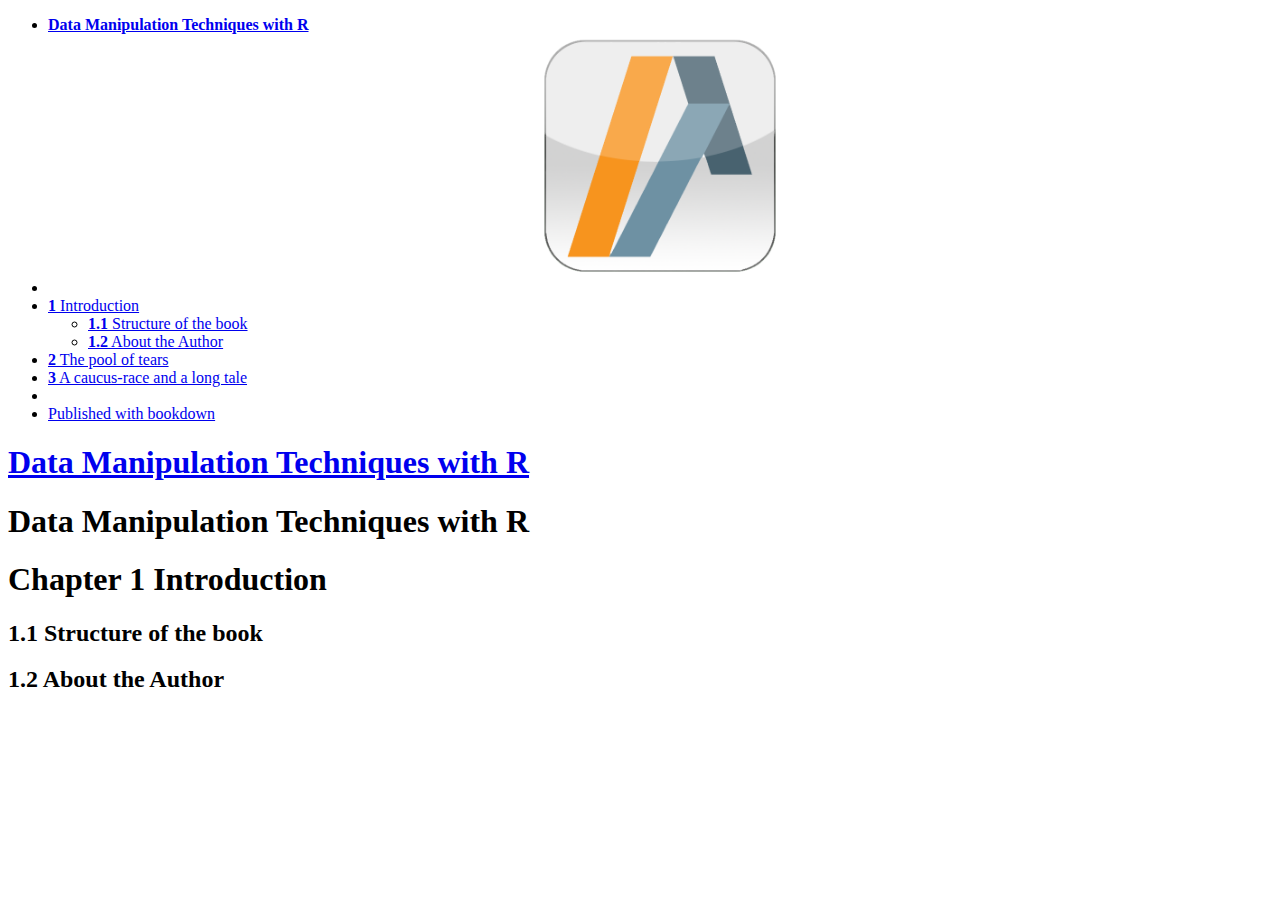
==== docs/index.html @ 96373bbd "Adding header with image" ====
<!DOCTYPE html>
<html lang="" xml:lang="">
<head>

  <meta charset="utf-8" />
  <meta http-equiv="X-UA-Compatible" content="IE=edge" />
  <title>Data Manipulation Techniques with R</title>
  <meta name="description" content="Data Manipulation Techniques with R" />
  <meta name="generator" content="bookdown 0.21 and GitBook 2.6.7" />

  <meta property="og:title" content="Data Manipulation Techniques with R" />
  <meta property="og:type" content="book" />
  
  
  
  

  <meta name="twitter:card" content="summary" />
  <meta name="twitter:title" content="Data Manipulation Techniques with R" />
  
  
  




  <meta name="viewport" content="width=device-width, initial-scale=1" />
  <meta name="apple-mobile-web-app-capable" content="yes" />
  <meta name="apple-mobile-web-app-status-bar-style" content="black" />
  
  

<link rel="next" href="the-pool-of-tears.html"/>
<script src="libs/header-attrs-2.7/header-attrs.js"></script>
<script src="libs/jquery-2.2.3/jquery.min.js"></script>
<link href="libs/gitbook-2.6.7/css/style.css" rel="stylesheet" />
<link href="libs/gitbook-2.6.7/css/plugin-table.css" rel="stylesheet" />
<link href="libs/gitbook-2.6.7/css/plugin-bookdown.css" rel="stylesheet" />
<link href="libs/gitbook-2.6.7/css/plugin-highlight.css" rel="stylesheet" />
<link href="libs/gitbook-2.6.7/css/plugin-search.css" rel="stylesheet" />
<link href="libs/gitbook-2.6.7/css/plugin-fontsettings.css" rel="stylesheet" />
<link href="libs/gitbook-2.6.7/css/plugin-clipboard.css" rel="stylesheet" />












<link rel="stylesheet" href="style.css" type="text/css" />
</head>

<body>



  <div class="book without-animation with-summary font-size-2 font-family-1" data-basepath=".">

    <div class="book-summary">
      <nav role="navigation">

<ul class="summary">
<li><a style="font-weight:bold" href="https://andreavillanes.github.io/R_Data_Manipulation_Techniques/">Data Manipulation Techniques with R</a>
<img src="./img/iaaicon.png" alt="IAA"  class="center"</li>

<li class="divider"></li>
<li class="chapter" data-level="1" data-path="index.html"><a href="index.html"><i class="fa fa-check"></i><b>1</b> Introduction</a>
<ul>
<li class="chapter" data-level="1.1" data-path="index.html"><a href="index.html#structure-of-the-book"><i class="fa fa-check"></i><b>1.1</b> Structure of the book</a></li>
<li class="chapter" data-level="1.2" data-path="index.html"><a href="index.html#about-the-author"><i class="fa fa-check"></i><b>1.2</b> About the Author</a></li>
</ul></li>
<li class="chapter" data-level="2" data-path="the-pool-of-tears.html"><a href="the-pool-of-tears.html"><i class="fa fa-check"></i><b>2</b> The pool of tears</a></li>
<li class="chapter" data-level="3" data-path="a-caucus-race-and-a-long-tale.html"><a href="a-caucus-race-and-a-long-tale.html"><i class="fa fa-check"></i><b>3</b> A caucus-race and a long tale</a></li>
<li class="divider"></li>
<li><a href="https://github.com/rstudio/bookdown" target="blank">Published with bookdown</a></li>
</ul>

      </nav>
    </div>

    <div class="book-body">
      <div class="body-inner">
        <div class="book-header" role="navigation">
          <h1>
            <i class="fa fa-circle-o-notch fa-spin"></i><a href="./">Data Manipulation Techniques with R</a>
          </h1>
        </div>

        <div class="page-wrapper" tabindex="-1" role="main">
          <div class="page-inner">

            <section class="normal" id="section-">
<div id="header">
<h1 class="title">Data Manipulation Techniques with R</h1>
</div>
<div id="introduction" class="section level1" number="1">
<h1><span class="header-section-number">Chapter 1</span> Introduction</h1>
<div id="structure-of-the-book" class="section level2" number="1.1">
<h2><span class="header-section-number">1.1</span> Structure of the book</h2>
</div>
<div id="about-the-author" class="section level2" number="1.2">
<h2><span class="header-section-number">1.2</span> About the Author</h2>

</div>
</div>
            </section>

          </div>
        </div>
      </div>

<a href="the-pool-of-tears.html" class="navigation navigation-next navigation-unique" aria-label="Next page"><i class="fa fa-angle-right"></i></a>
    </div>
  </div>
<script src="libs/gitbook-2.6.7/js/app.min.js"></script>
<script src="libs/gitbook-2.6.7/js/lunr.js"></script>
<script src="libs/gitbook-2.6.7/js/clipboard.min.js"></script>
<script src="libs/gitbook-2.6.7/js/plugin-search.js"></script>
<script src="libs/gitbook-2.6.7/js/plugin-sharing.js"></script>
<script src="libs/gitbook-2.6.7/js/plugin-fontsettings.js"></script>
<script src="libs/gitbook-2.6.7/js/plugin-bookdown.js"></script>
<script src="libs/gitbook-2.6.7/js/jquery.highlight.js"></script>
<script src="libs/gitbook-2.6.7/js/plugin-clipboard.js"></script>
<script>
gitbook.require(["gitbook"], function(gitbook) {
gitbook.start({
"sharing": {
"github": false,
"facebook": true,
"twitter": true,
"linkedin": false,
"weibo": false,
"instapaper": false,
"vk": false,
"all": ["facebook", "twitter", "linkedin", "weibo", "instapaper"]
},
"fontsettings": {
"theme": "white",
"family": "sans",
"size": 2
},
"edit": {
"link": "https://github.com/andreavillanes/R_Data_Manipulation_Techniques/edit/master/index.Rmd",
"text": "Edit"
},
"history": {
"link": null,
"text": null
},
"view": {
"link": "https://github.com/andreavillanes/R_Data_Manipulation_Techniques/blob/master/index.Rmd",
"text": null
},
"download": null,
"toc": {
"collapse": "subsection"
}
});
});
</script>

</body>

</html>
---- docs/style.css ----
p.caption {
  color: #777;
  margin-top: 10px;
}
p code {
  white-space: inherit;
}
pre {
  word-break: normal;
  word-wrap: normal;
}
pre code {
  white-space: inherit;
}
.center {
  display: block;
  margin-left: auto;
  margin-right: auto;
  width: 20%;
}
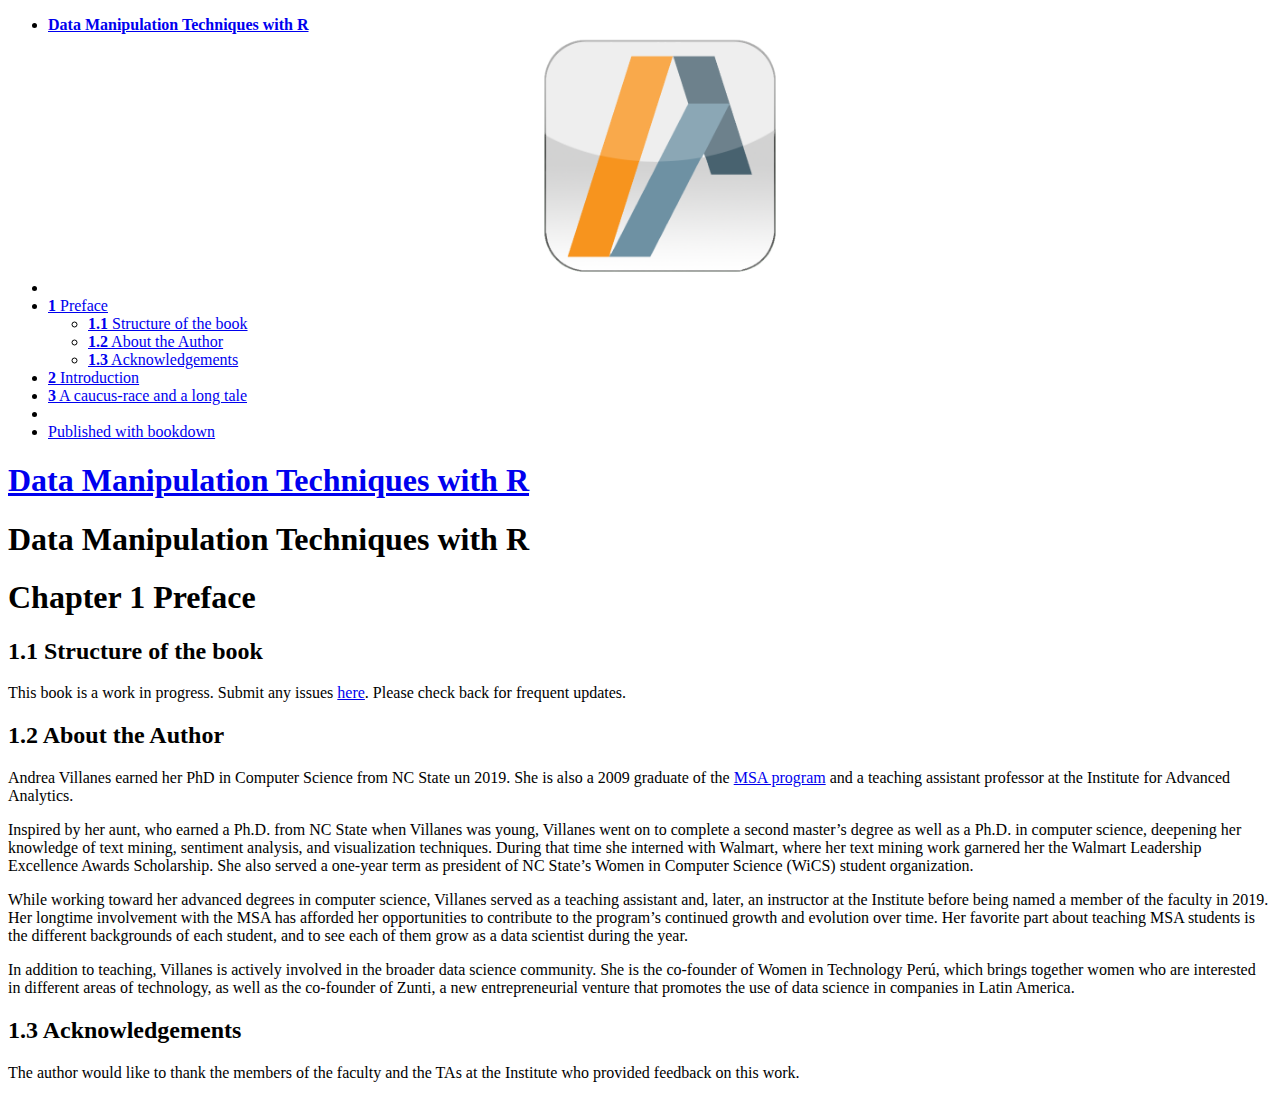
==== commit f9d0de93: "Adding to Preface" ====
--- a/docs/index.html
+++ b/docs/index.html
@@ -30,7 +30,7 @@
   
   
 
-<link rel="next" href="the-pool-of-tears.html"/>
+<link rel="next" href="introduction.html"/>
 <script src="libs/header-attrs-2.7/header-attrs.js"></script>
 <script src="libs/jquery-2.2.3/jquery.min.js"></script>
 <link href="libs/gitbook-2.6.7/css/style.css" rel="stylesheet" />
@@ -69,12 +69,13 @@
 <img src="./img/iaaicon.png" alt="IAA"  class="center"</li>
 
 <li class="divider"></li>
-<li class="chapter" data-level="1" data-path="index.html"><a href="index.html"><i class="fa fa-check"></i><b>1</b> Introduction</a>
+<li class="chapter" data-level="1" data-path="index.html"><a href="index.html"><i class="fa fa-check"></i><b>1</b> Preface</a>
 <ul>
 <li class="chapter" data-level="1.1" data-path="index.html"><a href="index.html#structure-of-the-book"><i class="fa fa-check"></i><b>1.1</b> Structure of the book</a></li>
 <li class="chapter" data-level="1.2" data-path="index.html"><a href="index.html#about-the-author"><i class="fa fa-check"></i><b>1.2</b> About the Author</a></li>
+<li class="chapter" data-level="1.3" data-path="index.html"><a href="index.html#acknowledgements"><i class="fa fa-check"></i><b>1.3</b> Acknowledgements</a></li>
 </ul></li>
-<li class="chapter" data-level="2" data-path="the-pool-of-tears.html"><a href="the-pool-of-tears.html"><i class="fa fa-check"></i><b>2</b> The pool of tears</a></li>
+<li class="chapter" data-level="2" data-path="introduction.html"><a href="introduction.html"><i class="fa fa-check"></i><b>2</b> Introduction</a></li>
 <li class="chapter" data-level="3" data-path="a-caucus-race-and-a-long-tale.html"><a href="a-caucus-race-and-a-long-tale.html"><i class="fa fa-check"></i><b>3</b> A caucus-race and a long tale</a></li>
 <li class="divider"></li>
 <li><a href="https://github.com/rstudio/bookdown" target="blank">Published with bookdown</a></li>
@@ -98,13 +99,22 @@
 <div id="header">
 <h1 class="title">Data Manipulation Techniques with R</h1>
 </div>
-<div id="introduction" class="section level1" number="1">
-<h1><span class="header-section-number">Chapter 1</span> Introduction</h1>
+<div id="preface" class="section level1" number="1">
+<h1><span class="header-section-number">Chapter 1</span> Preface</h1>
 <div id="structure-of-the-book" class="section level2" number="1.1">
 <h2><span class="header-section-number">1.1</span> Structure of the book</h2>
+<p>This book is a work in progress. Submit any issues <a href="https://github.com/andreavillanes/R_Data_Manipulation_Techniques/issues">here</a>. Please check back for frequent updates.</p>
 </div>
 <div id="about-the-author" class="section level2" number="1.2">
 <h2><span class="header-section-number">1.2</span> About the Author</h2>
+<p>Andrea Villanes earned her PhD in Computer Science from NC State un 2019. She is also a 2009 graduate of the <a href="https://analytics.ncsu.edu/">MSA program</a> and a teaching assistant professor at the Institute for Advanced Analytics.</p>
+<p>Inspired by her aunt, who earned a Ph.D. from NC State when Villanes was young, Villanes went on to complete a second master’s degree as well as a Ph.D. in computer science, deepening her knowledge of text mining, sentiment analysis, and visualization techniques. During that time she interned with Walmart, where her text mining work garnered her the Walmart Leadership Excellence Awards Scholarship. She also served a one-year term as president of NC State’s Women in Computer Science (WiCS) student organization.</p>
+<p>While working toward her advanced degrees in computer science, Villanes served as a teaching assistant and, later, an instructor at the Institute before being named a member of the faculty in 2019. Her longtime involvement with the MSA has afforded her opportunities to contribute to the program’s continued growth and evolution over time. Her favorite part about teaching MSA students is the different backgrounds of each student, and to see each of them grow as a data scientist during the year.</p>
+<p>In addition to teaching, Villanes is actively involved in the broader data science community. She is the co-founder of Women in Technology Perú, which brings together women who are interested in different areas of technology, as well as the co-founder of Zunti, a new entrepreneurial venture that promotes the use of data science in companies in Latin America.</p>
+</div>
+<div id="acknowledgements" class="section level2" number="1.3">
+<h2><span class="header-section-number">1.3</span> Acknowledgements</h2>
+<p>The author would like to thank the members of the faculty and the TAs at the Institute who provided feedback on this work.</p>
 
 </div>
 </div>
@@ -114,7 +124,7 @@
         </div>
       </div>
 
-<a href="the-pool-of-tears.html" class="navigation navigation-next navigation-unique" aria-label="Next page"><i class="fa fa-angle-right"></i></a>
+<a href="introduction.html" class="navigation navigation-next navigation-unique" aria-label="Next page"><i class="fa fa-angle-right"></i></a>
     </div>
   </div>
 <script src="libs/gitbook-2.6.7/js/app.min.js"></script>
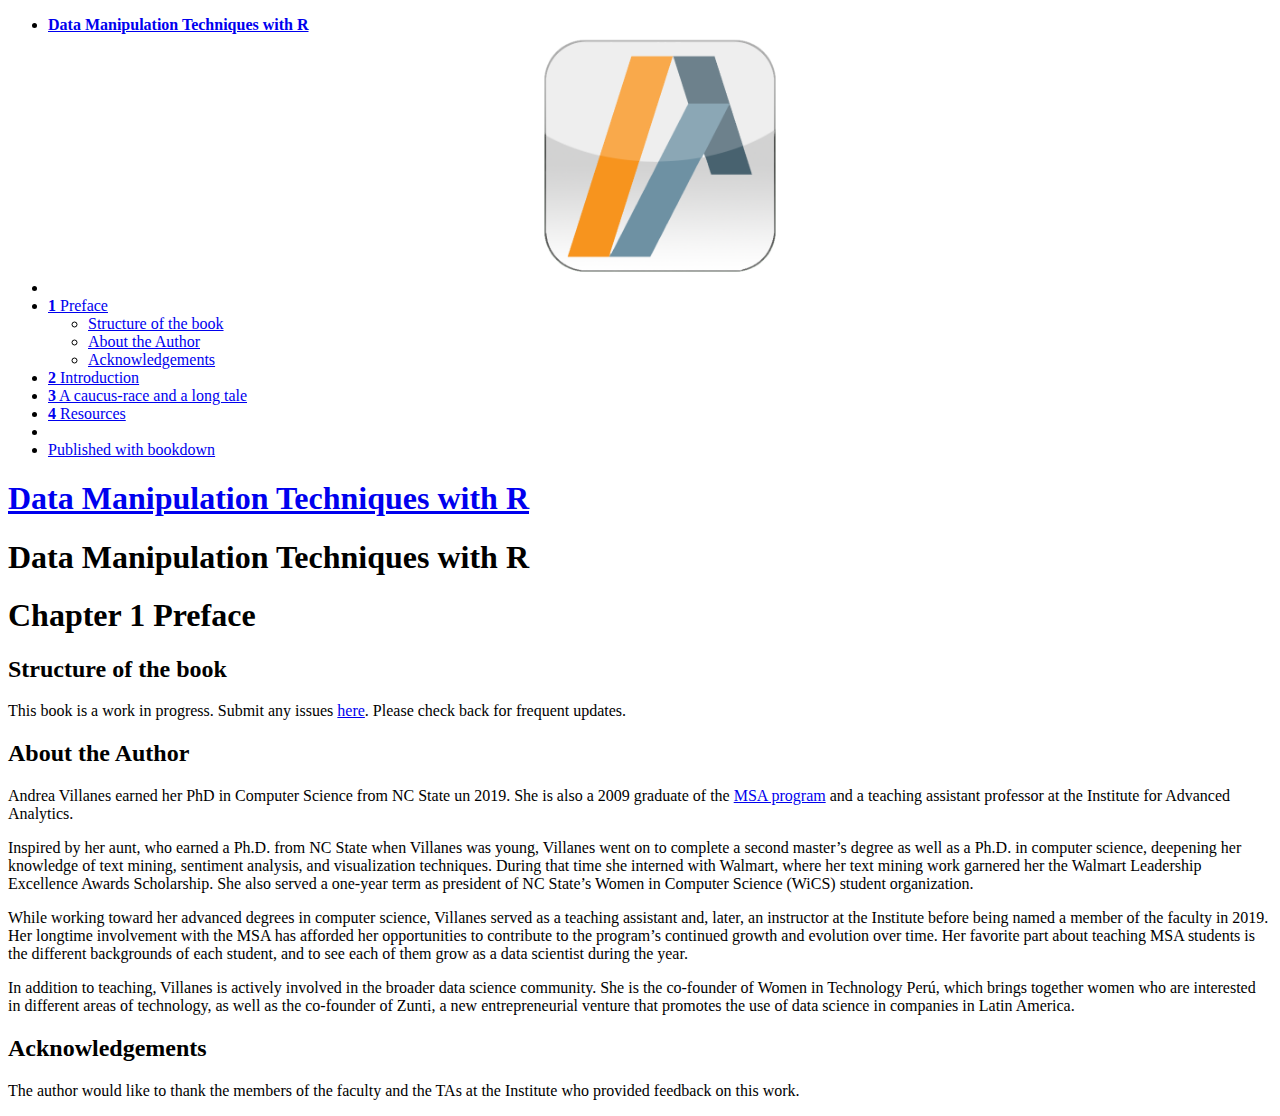
==== commit 79101d2c: "Adding new section" ====
--- a/docs/index.html
+++ b/docs/index.html
@@ -71,14 +71,16 @@
 <li class="divider"></li>
 <li class="chapter" data-level="1" data-path="index.html"><a href="index.html"><i class="fa fa-check"></i><b>1</b> Preface</a>
 <ul>
-<li class="chapter" data-level="1.1" data-path="index.html"><a href="index.html#structure-of-the-book"><i class="fa fa-check"></i><b>1.1</b> Structure of the book</a></li>
-<li class="chapter" data-level="1.2" data-path="index.html"><a href="index.html#about-the-author"><i class="fa fa-check"></i><b>1.2</b> About the Author</a></li>
-<li class="chapter" data-level="1.3" data-path="index.html"><a href="index.html#acknowledgements"><i class="fa fa-check"></i><b>1.3</b> Acknowledgements</a></li>
+<li class="chapter" data-level="" data-path="index.html"><a href="index.html#structure-of-the-book"><i class="fa fa-check"></i>Structure of the book</a></li>
+<li class="chapter" data-level="" data-path="index.html"><a href="index.html#about-the-author"><i class="fa fa-check"></i>About the Author</a></li>
+<li class="chapter" data-level="" data-path="index.html"><a href="index.html#acknowledgements"><i class="fa fa-check"></i>Acknowledgements</a></li>
 </ul></li>
 <li class="chapter" data-level="2" data-path="introduction.html"><a href="introduction.html"><i class="fa fa-check"></i><b>2</b> Introduction</a></li>
 <li class="chapter" data-level="3" data-path="a-caucus-race-and-a-long-tale.html"><a href="a-caucus-race-and-a-long-tale.html"><i class="fa fa-check"></i><b>3</b> A caucus-race and a long tale</a></li>
+<li class="chapter" data-level="4" data-path="resources.html"><a href="resources.html"><i class="fa fa-check"></i><b>4</b> Resources</a></li>
 <li class="divider"></li>
 <li><a href="https://github.com/rstudio/bookdown" target="blank">Published with bookdown</a></li>
+
 </ul>
 
       </nav>
@@ -101,19 +103,19 @@
 </div>
 <div id="preface" class="section level1" number="1">
 <h1><span class="header-section-number">Chapter 1</span> Preface</h1>
-<div id="structure-of-the-book" class="section level2" number="1.1">
-<h2><span class="header-section-number">1.1</span> Structure of the book</h2>
+<div id="structure-of-the-book" class="section level2 unnumbered">
+<h2>Structure of the book</h2>
 <p>This book is a work in progress. Submit any issues <a href="https://github.com/andreavillanes/R_Data_Manipulation_Techniques/issues">here</a>. Please check back for frequent updates.</p>
 </div>
-<div id="about-the-author" class="section level2" number="1.2">
-<h2><span class="header-section-number">1.2</span> About the Author</h2>
+<div id="about-the-author" class="section level2 unnumbered">
+<h2>About the Author</h2>
 <p>Andrea Villanes earned her PhD in Computer Science from NC State un 2019. She is also a 2009 graduate of the <a href="https://analytics.ncsu.edu/">MSA program</a> and a teaching assistant professor at the Institute for Advanced Analytics.</p>
 <p>Inspired by her aunt, who earned a Ph.D. from NC State when Villanes was young, Villanes went on to complete a second master’s degree as well as a Ph.D. in computer science, deepening her knowledge of text mining, sentiment analysis, and visualization techniques. During that time she interned with Walmart, where her text mining work garnered her the Walmart Leadership Excellence Awards Scholarship. She also served a one-year term as president of NC State’s Women in Computer Science (WiCS) student organization.</p>
 <p>While working toward her advanced degrees in computer science, Villanes served as a teaching assistant and, later, an instructor at the Institute before being named a member of the faculty in 2019. Her longtime involvement with the MSA has afforded her opportunities to contribute to the program’s continued growth and evolution over time. Her favorite part about teaching MSA students is the different backgrounds of each student, and to see each of them grow as a data scientist during the year.</p>
 <p>In addition to teaching, Villanes is actively involved in the broader data science community. She is the co-founder of Women in Technology Perú, which brings together women who are interested in different areas of technology, as well as the co-founder of Zunti, a new entrepreneurial venture that promotes the use of data science in companies in Latin America.</p>
 </div>
-<div id="acknowledgements" class="section level2" number="1.3">
-<h2><span class="header-section-number">1.3</span> Acknowledgements</h2>
+<div id="acknowledgements" class="section level2 unnumbered">
+<h2>Acknowledgements</h2>
 <p>The author would like to thank the members of the faculty and the TAs at the Institute who provided feedback on this work.</p>
 
 </div>
@@ -140,8 +142,8 @@
 gitbook.require(["gitbook"], function(gitbook) {
 gitbook.start({
 "sharing": {
-"github": false,
-"facebook": true,
+"github": true,
+"facebook": false,
 "twitter": true,
 "linkedin": false,
 "weibo": false,
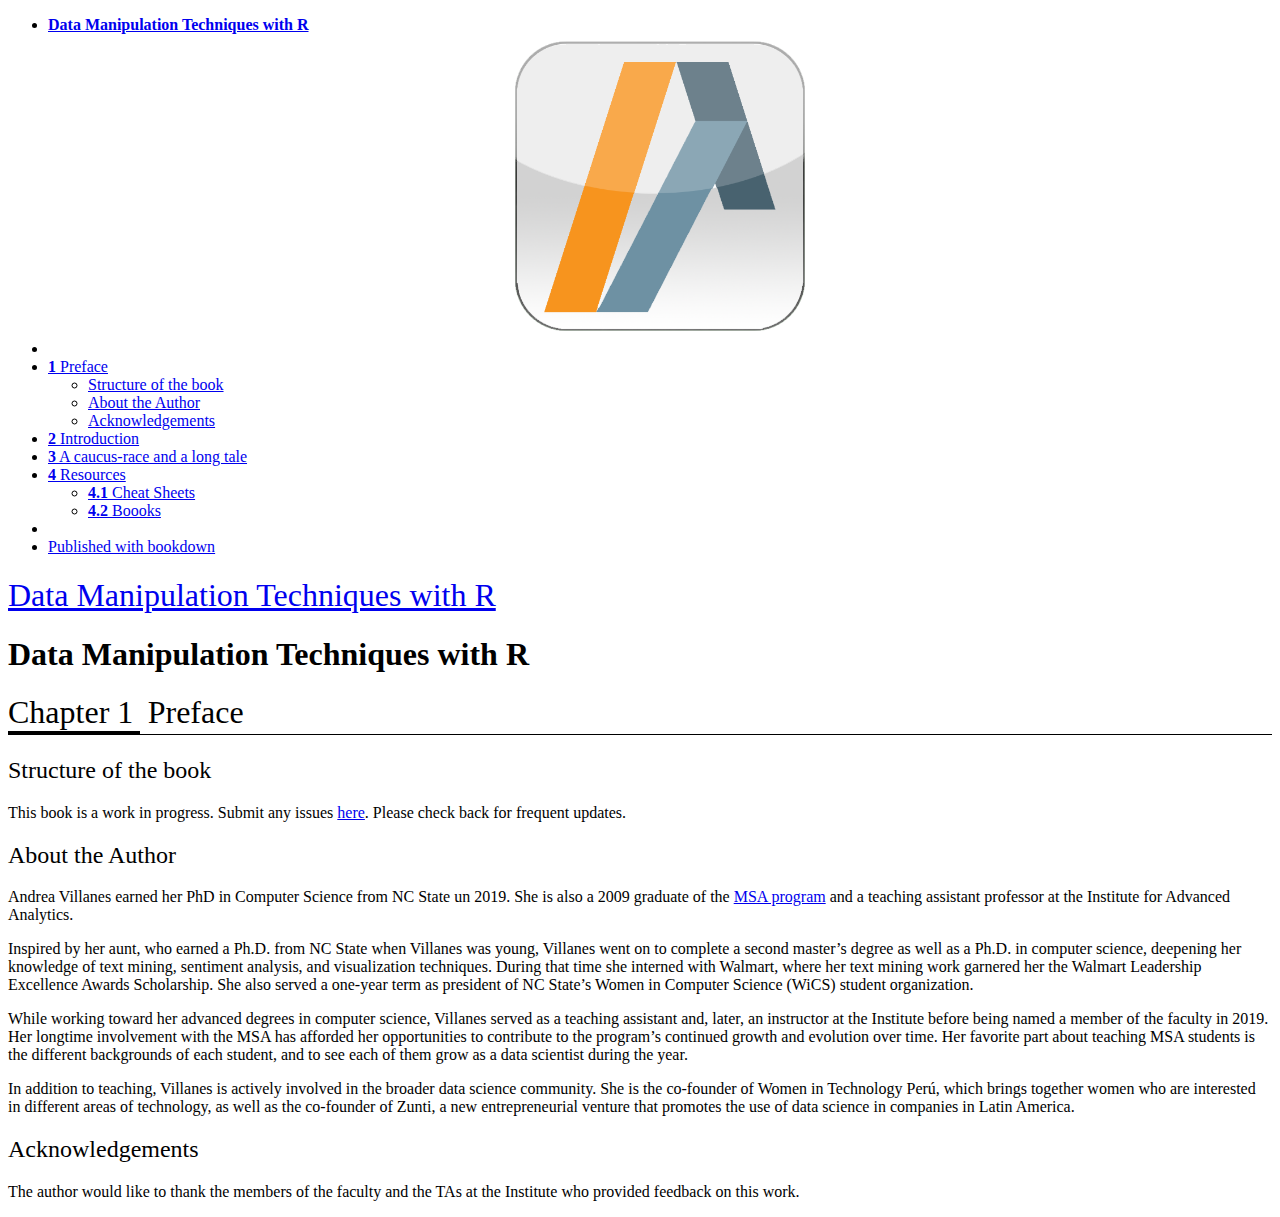
==== commit 93a0e2b6: "Adding resources" ====
--- a/docs/index.html
+++ b/docs/index.html
@@ -77,7 +77,11 @@
 </ul></li>
 <li class="chapter" data-level="2" data-path="introduction.html"><a href="introduction.html"><i class="fa fa-check"></i><b>2</b> Introduction</a></li>
 <li class="chapter" data-level="3" data-path="a-caucus-race-and-a-long-tale.html"><a href="a-caucus-race-and-a-long-tale.html"><i class="fa fa-check"></i><b>3</b> A caucus-race and a long tale</a></li>
-<li class="chapter" data-level="4" data-path="resources.html"><a href="resources.html"><i class="fa fa-check"></i><b>4</b> Resources</a></li>
+<li class="chapter" data-level="4" data-path="resources.html"><a href="resources.html"><i class="fa fa-check"></i><b>4</b> Resources</a>
+<ul>
+<li class="chapter" data-level="4.1" data-path="resources.html"><a href="resources.html#cheat-sheets"><i class="fa fa-check"></i><b>4.1</b> Cheat Sheets</a></li>
+<li class="chapter" data-level="4.2" data-path="resources.html"><a href="resources.html#boooks"><i class="fa fa-check"></i><b>4.2</b> Boooks</a></li>
+</ul></li>
 <li class="divider"></li>
 <li><a href="https://github.com/rstudio/bookdown" target="blank">Published with bookdown</a></li>
 
--- a/docs/style.css
+++ b/docs/style.css
@@ -12,9 +12,33 @@
 pre code {
   white-space: inherit;
 }
+pre.numberSource code > span > a:first-child::before {
+  left: -0.3em;
+}
+.header-section-number {
+  padding-right: .2em;
+  font-weight: 500;
+}
+.level1 .header-section-number {
+  display: inline-block;
+  border-bottom: 3px solid;
+}
+.level1 h1 {
+  border-bottom: 1px solid;
+}
+h1, h2, h3, h4, h5, h6 {
+  font-weight: normal;
+}
+h1.title {
+  font-weight: 700;
+}
 .center {
   display: block;
   margin-left: auto;
   margin-right: auto;
-  width: 20%;
-}+  width: 25%;
+<<<<<<< HEAD
+}
+=======
+}
+>>>>>>> d8e02bf5d668c07a63674cf054db092c2f1a236b
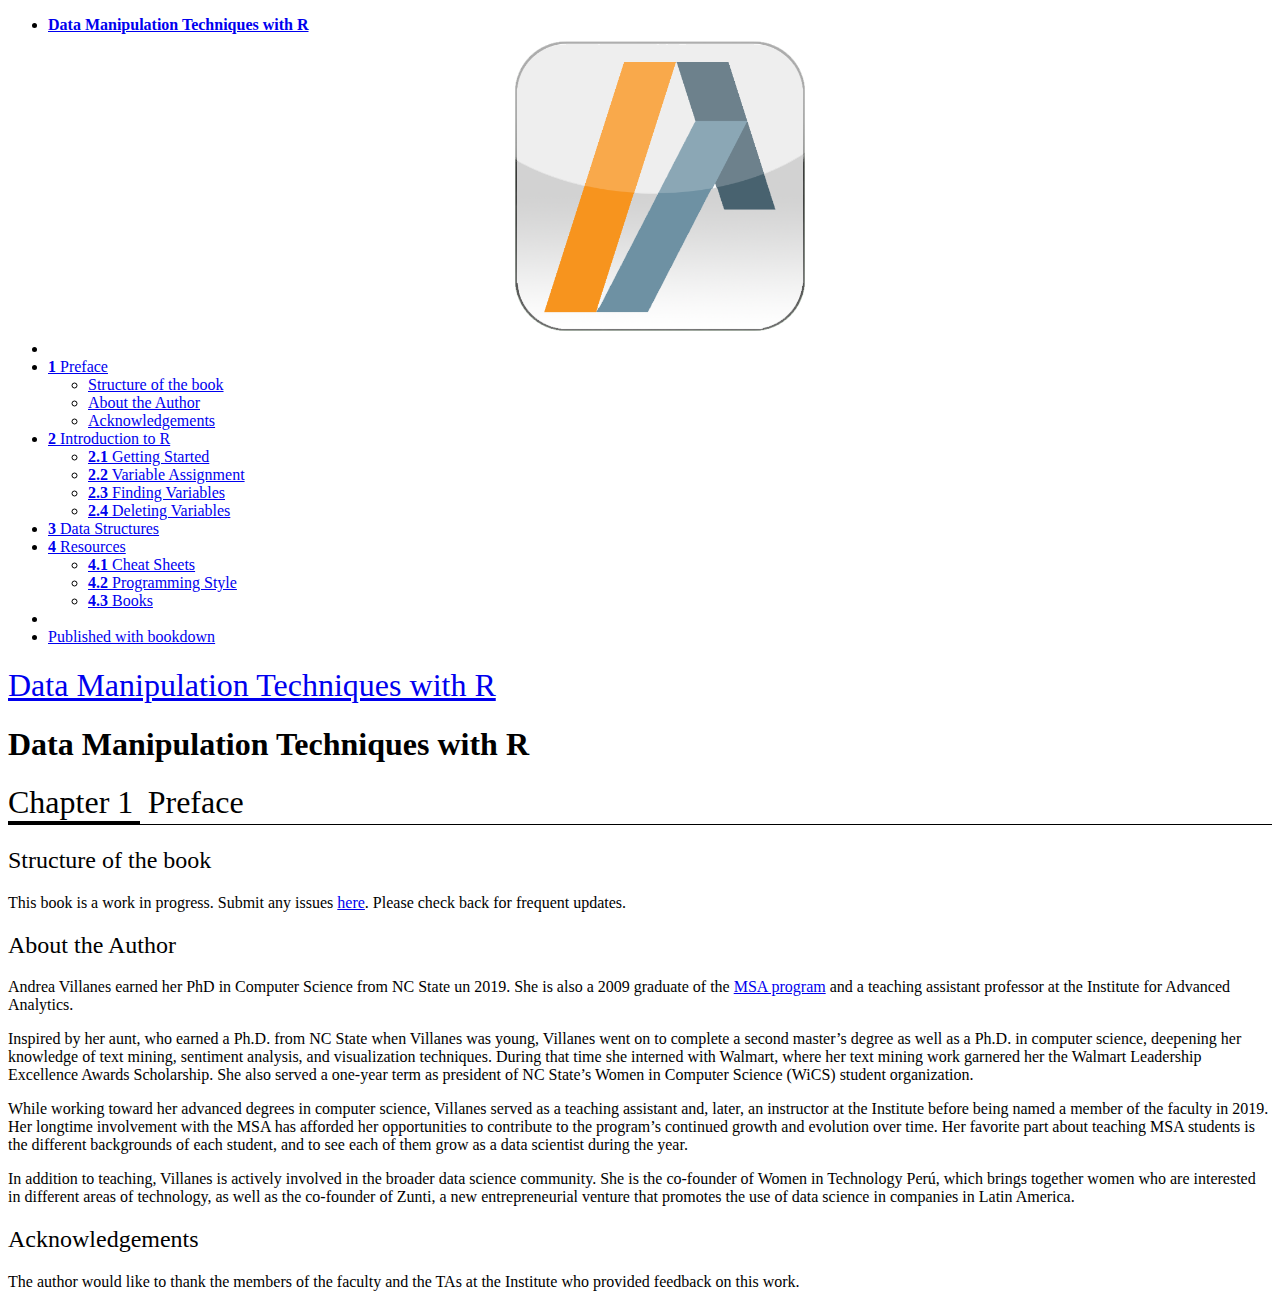
==== commit 532488c6: "Adding to Variables" ====
--- a/docs/index.html
+++ b/docs/index.html
@@ -13,7 +13,7 @@
   
   
   
-  
+  <meta name="github-repo" content="andreavillanes/R_Data_Manipulation_Techniques" />
 
   <meta name="twitter:card" content="summary" />
   <meta name="twitter:title" content="Data Manipulation Techniques with R" />
@@ -30,7 +30,7 @@
   
   
 
-<link rel="next" href="introduction.html"/>
+<link rel="next" href="introduction-to-r.html"/>
 <script src="libs/header-attrs-2.7/header-attrs.js"></script>
 <script src="libs/jquery-2.2.3/jquery.min.js"></script>
 <link href="libs/gitbook-2.6.7/css/style.css" rel="stylesheet" />
@@ -51,6 +51,70 @@
 
 
 
+<style type="text/css">
+pre > code.sourceCode { white-space: pre; position: relative; }
+pre > code.sourceCode > span { display: inline-block; line-height: 1.25; }
+pre > code.sourceCode > span:empty { height: 1.2em; }
+.sourceCode { overflow: visible; }
+code.sourceCode > span { color: inherit; text-decoration: inherit; }
+pre.sourceCode { margin: 0; }
+@media screen {
+div.sourceCode { overflow: auto; }
+}
+@media print {
+pre > code.sourceCode { white-space: pre-wrap; }
+pre > code.sourceCode > span { text-indent: -5em; padding-left: 5em; }
+}
+pre.numberSource code
+  { counter-reset: source-line 0; }
+pre.numberSource code > span
+  { position: relative; left: -4em; counter-increment: source-line; }
+pre.numberSource code > span > a:first-child::before
+  { content: counter(source-line);
+    position: relative; left: -1em; text-align: right; vertical-align: baseline;
+    border: none; display: inline-block;
+    -webkit-touch-callout: none; -webkit-user-select: none;
+    -khtml-user-select: none; -moz-user-select: none;
+    -ms-user-select: none; user-select: none;
+    padding: 0 4px; width: 4em;
+    color: #aaaaaa;
+  }
+pre.numberSource { margin-left: 3em; border-left: 1px solid #aaaaaa;  padding-left: 4px; }
+div.sourceCode
+  {   }
+@media screen {
+pre > code.sourceCode > span > a:first-child::before { text-decoration: underline; }
+}
+code span.al { color: #ff0000; font-weight: bold; } /* Alert */
+code span.an { color: #60a0b0; font-weight: bold; font-style: italic; } /* Annotation */
+code span.at { color: #7d9029; } /* Attribute */
+code span.bn { color: #40a070; } /* BaseN */
+code span.bu { } /* BuiltIn */
+code span.cf { color: #007020; font-weight: bold; } /* ControlFlow */
+code span.ch { color: #4070a0; } /* Char */
+code span.cn { color: #880000; } /* Constant */
+code span.co { color: #60a0b0; font-style: italic; } /* Comment */
+code span.cv { color: #60a0b0; font-weight: bold; font-style: italic; } /* CommentVar */
+code span.do { color: #ba2121; font-style: italic; } /* Documentation */
+code span.dt { color: #902000; } /* DataType */
+code span.dv { color: #40a070; } /* DecVal */
+code span.er { color: #ff0000; font-weight: bold; } /* Error */
+code span.ex { } /* Extension */
+code span.fl { color: #40a070; } /* Float */
+code span.fu { color: #06287e; } /* Function */
+code span.im { } /* Import */
+code span.in { color: #60a0b0; font-weight: bold; font-style: italic; } /* Information */
+code span.kw { color: #007020; font-weight: bold; } /* Keyword */
+code span.op { color: #666666; } /* Operator */
+code span.ot { color: #007020; } /* Other */
+code span.pp { color: #bc7a00; } /* Preprocessor */
+code span.sc { color: #4070a0; } /* SpecialChar */
+code span.ss { color: #bb6688; } /* SpecialString */
+code span.st { color: #4070a0; } /* String */
+code span.va { color: #19177c; } /* Variable */
+code span.vs { color: #4070a0; } /* VerbatimString */
+code span.wa { color: #60a0b0; font-weight: bold; font-style: italic; } /* Warning */
+</style>
 
 <link rel="stylesheet" href="style.css" type="text/css" />
 </head>
@@ -75,12 +139,19 @@
 <li class="chapter" data-level="" data-path="index.html"><a href="index.html#about-the-author"><i class="fa fa-check"></i>About the Author</a></li>
 <li class="chapter" data-level="" data-path="index.html"><a href="index.html#acknowledgements"><i class="fa fa-check"></i>Acknowledgements</a></li>
 </ul></li>
-<li class="chapter" data-level="2" data-path="introduction.html"><a href="introduction.html"><i class="fa fa-check"></i><b>2</b> Introduction</a></li>
-<li class="chapter" data-level="3" data-path="a-caucus-race-and-a-long-tale.html"><a href="a-caucus-race-and-a-long-tale.html"><i class="fa fa-check"></i><b>3</b> A caucus-race and a long tale</a></li>
+<li class="chapter" data-level="2" data-path="introduction-to-r.html"><a href="introduction-to-r.html"><i class="fa fa-check"></i><b>2</b> Introduction to R</a>
+<ul>
+<li class="chapter" data-level="2.1" data-path="introduction-to-r.html"><a href="introduction-to-r.html#getting-started"><i class="fa fa-check"></i><b>2.1</b> Getting Started</a></li>
+<li class="chapter" data-level="2.2" data-path="introduction-to-r.html"><a href="introduction-to-r.html#variable-assignment"><i class="fa fa-check"></i><b>2.2</b> Variable Assignment</a></li>
+<li class="chapter" data-level="2.3" data-path="introduction-to-r.html"><a href="introduction-to-r.html#finding-variables"><i class="fa fa-check"></i><b>2.3</b> Finding Variables</a></li>
+<li class="chapter" data-level="2.4" data-path="introduction-to-r.html"><a href="introduction-to-r.html#deleting-variables"><i class="fa fa-check"></i><b>2.4</b> Deleting Variables</a></li>
+</ul></li>
+<li class="chapter" data-level="3" data-path="data-structures.html"><a href="data-structures.html"><i class="fa fa-check"></i><b>3</b> Data Structures</a></li>
 <li class="chapter" data-level="4" data-path="resources.html"><a href="resources.html"><i class="fa fa-check"></i><b>4</b> Resources</a>
 <ul>
 <li class="chapter" data-level="4.1" data-path="resources.html"><a href="resources.html#cheat-sheets"><i class="fa fa-check"></i><b>4.1</b> Cheat Sheets</a></li>
-<li class="chapter" data-level="4.2" data-path="resources.html"><a href="resources.html#boooks"><i class="fa fa-check"></i><b>4.2</b> Boooks</a></li>
+<li class="chapter" data-level="4.2" data-path="resources.html"><a href="resources.html#programming-style"><i class="fa fa-check"></i><b>4.2</b> Programming Style</a></li>
+<li class="chapter" data-level="4.3" data-path="resources.html"><a href="resources.html#books"><i class="fa fa-check"></i><b>4.3</b> Books</a></li>
 </ul></li>
 <li class="divider"></li>
 <li><a href="https://github.com/rstudio/bookdown" target="blank">Published with bookdown</a></li>
@@ -130,7 +201,7 @@
         </div>
       </div>
 
-<a href="introduction.html" class="navigation navigation-next navigation-unique" aria-label="Next page"><i class="fa fa-angle-right"></i></a>
+<a href="introduction-to-r.html" class="navigation navigation-next navigation-unique" aria-label="Next page"><i class="fa fa-angle-right"></i></a>
     </div>
   </div>
 <script src="libs/gitbook-2.6.7/js/app.min.js"></script>
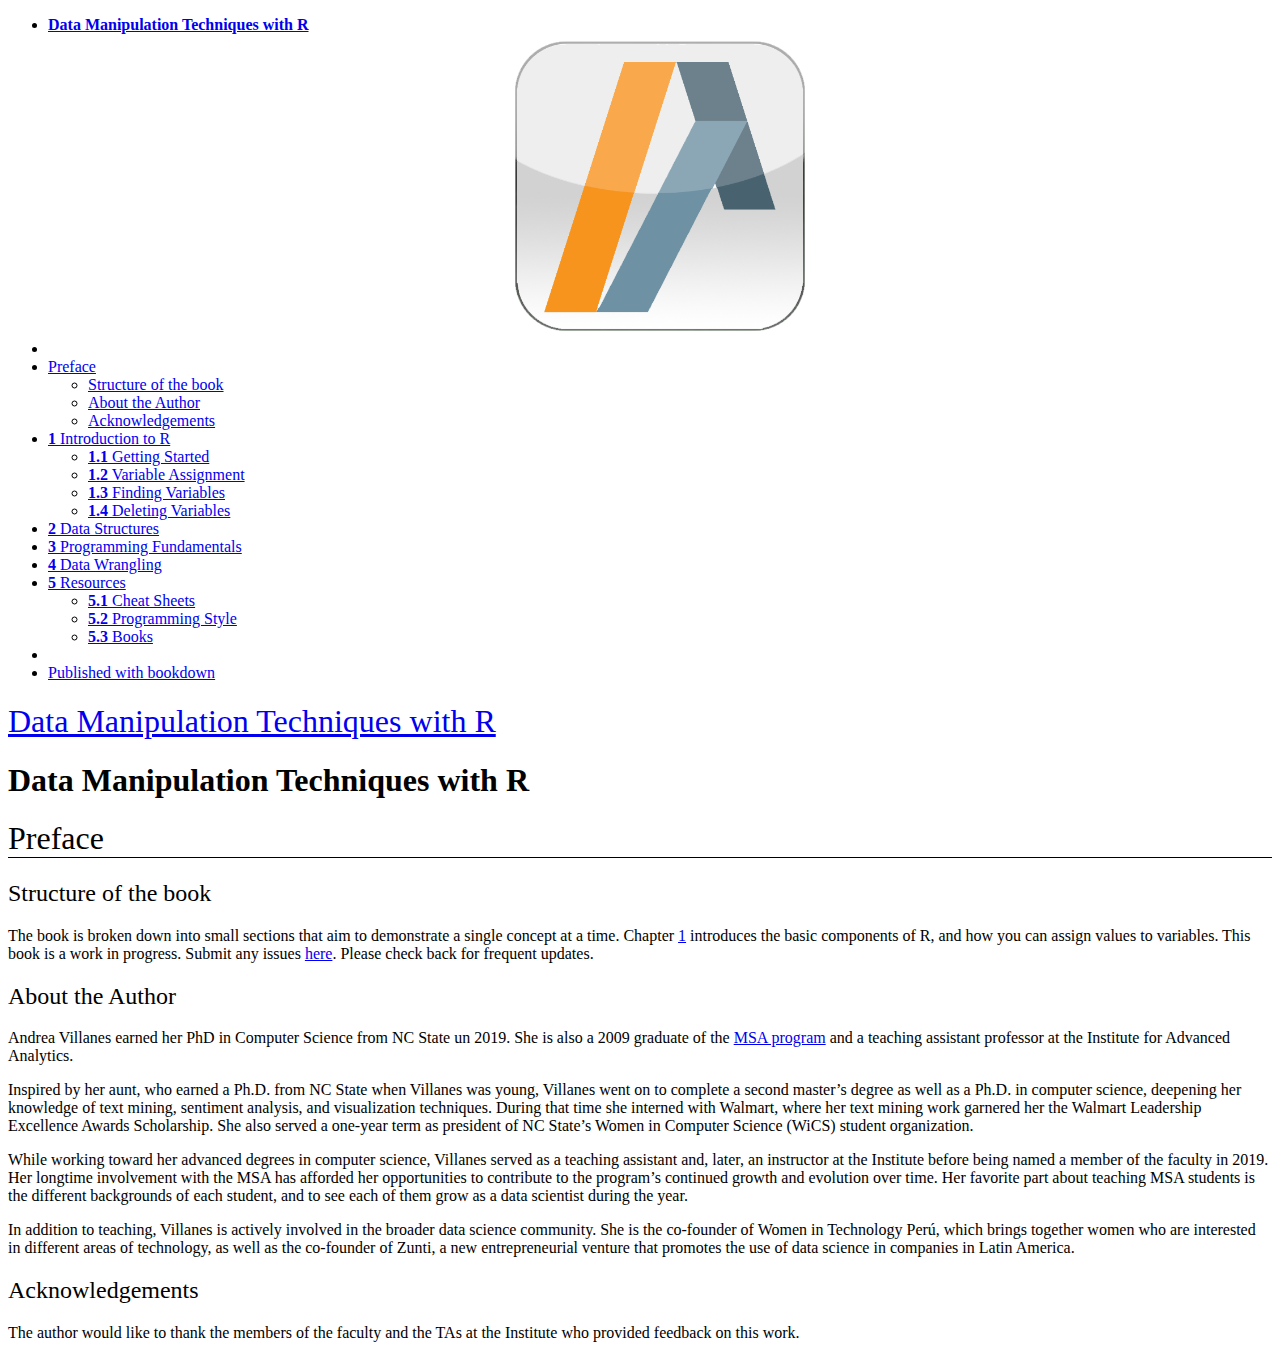
==== commit 124b17bb: "changing structure" ====
--- a/docs/index.html
+++ b/docs/index.html
@@ -30,7 +30,7 @@
   
   
 
-<link rel="next" href="introduction-to-r.html"/>
+<link rel="next" href="introduction.html"/>
 <script src="libs/header-attrs-2.7/header-attrs.js"></script>
 <script src="libs/jquery-2.2.3/jquery.min.js"></script>
 <link href="libs/gitbook-2.6.7/css/style.css" rel="stylesheet" />
@@ -133,25 +133,27 @@
 <img src="./img/iaaicon.png" alt="IAA"  class="center"</li>
 
 <li class="divider"></li>
-<li class="chapter" data-level="1" data-path="index.html"><a href="index.html"><i class="fa fa-check"></i><b>1</b> Preface</a>
+<li class="chapter" data-level="" data-path="index.html"><a href="index.html"><i class="fa fa-check"></i>Preface</a>
 <ul>
 <li class="chapter" data-level="" data-path="index.html"><a href="index.html#structure-of-the-book"><i class="fa fa-check"></i>Structure of the book</a></li>
 <li class="chapter" data-level="" data-path="index.html"><a href="index.html#about-the-author"><i class="fa fa-check"></i>About the Author</a></li>
 <li class="chapter" data-level="" data-path="index.html"><a href="index.html#acknowledgements"><i class="fa fa-check"></i>Acknowledgements</a></li>
 </ul></li>
-<li class="chapter" data-level="2" data-path="introduction-to-r.html"><a href="introduction-to-r.html"><i class="fa fa-check"></i><b>2</b> Introduction to R</a>
+<li class="chapter" data-level="1" data-path="introduction.html"><a href="introduction.html"><i class="fa fa-check"></i><b>1</b> Introduction to R</a>
 <ul>
-<li class="chapter" data-level="2.1" data-path="introduction-to-r.html"><a href="introduction-to-r.html#getting-started"><i class="fa fa-check"></i><b>2.1</b> Getting Started</a></li>
-<li class="chapter" data-level="2.2" data-path="introduction-to-r.html"><a href="introduction-to-r.html#variable-assignment"><i class="fa fa-check"></i><b>2.2</b> Variable Assignment</a></li>
-<li class="chapter" data-level="2.3" data-path="introduction-to-r.html"><a href="introduction-to-r.html#finding-variables"><i class="fa fa-check"></i><b>2.3</b> Finding Variables</a></li>
-<li class="chapter" data-level="2.4" data-path="introduction-to-r.html"><a href="introduction-to-r.html#deleting-variables"><i class="fa fa-check"></i><b>2.4</b> Deleting Variables</a></li>
+<li class="chapter" data-level="1.1" data-path="introduction.html"><a href="introduction.html#getting-started"><i class="fa fa-check"></i><b>1.1</b> Getting Started</a></li>
+<li class="chapter" data-level="1.2" data-path="introduction.html"><a href="introduction.html#variable-assignment"><i class="fa fa-check"></i><b>1.2</b> Variable Assignment</a></li>
+<li class="chapter" data-level="1.3" data-path="introduction.html"><a href="introduction.html#finding-variables"><i class="fa fa-check"></i><b>1.3</b> Finding Variables</a></li>
+<li class="chapter" data-level="1.4" data-path="introduction.html"><a href="introduction.html#deleting-variables"><i class="fa fa-check"></i><b>1.4</b> Deleting Variables</a></li>
 </ul></li>
-<li class="chapter" data-level="3" data-path="data-structures.html"><a href="data-structures.html"><i class="fa fa-check"></i><b>3</b> Data Structures</a></li>
-<li class="chapter" data-level="4" data-path="resources.html"><a href="resources.html"><i class="fa fa-check"></i><b>4</b> Resources</a>
+<li class="chapter" data-level="2" data-path="data-structures.html"><a href="data-structures.html"><i class="fa fa-check"></i><b>2</b> Data Structures</a></li>
+<li class="chapter" data-level="3" data-path="programming-fundamentals.html"><a href="programming-fundamentals.html"><i class="fa fa-check"></i><b>3</b> Programming Fundamentals</a></li>
+<li class="chapter" data-level="4" data-path="data-wrangling.html"><a href="data-wrangling.html"><i class="fa fa-check"></i><b>4</b> Data Wrangling</a></li>
+<li class="chapter" data-level="5" data-path="resources.html"><a href="resources.html"><i class="fa fa-check"></i><b>5</b> Resources</a>
 <ul>
-<li class="chapter" data-level="4.1" data-path="resources.html"><a href="resources.html#cheat-sheets"><i class="fa fa-check"></i><b>4.1</b> Cheat Sheets</a></li>
-<li class="chapter" data-level="4.2" data-path="resources.html"><a href="resources.html#programming-style"><i class="fa fa-check"></i><b>4.2</b> Programming Style</a></li>
-<li class="chapter" data-level="4.3" data-path="resources.html"><a href="resources.html#books"><i class="fa fa-check"></i><b>4.3</b> Books</a></li>
+<li class="chapter" data-level="5.1" data-path="resources.html"><a href="resources.html#cheat-sheets"><i class="fa fa-check"></i><b>5.1</b> Cheat Sheets</a></li>
+<li class="chapter" data-level="5.2" data-path="resources.html"><a href="resources.html#programming-style"><i class="fa fa-check"></i><b>5.2</b> Programming Style</a></li>
+<li class="chapter" data-level="5.3" data-path="resources.html"><a href="resources.html#books"><i class="fa fa-check"></i><b>5.3</b> Books</a></li>
 </ul></li>
 <li class="divider"></li>
 <li><a href="https://github.com/rstudio/bookdown" target="blank">Published with bookdown</a></li>
@@ -176,11 +178,11 @@
 <div id="header">
 <h1 class="title">Data Manipulation Techniques with R</h1>
 </div>
-<div id="preface" class="section level1" number="1">
-<h1><span class="header-section-number">Chapter 1</span> Preface</h1>
+<div id="preface" class="section level1 unnumbered">
+<h1>Preface</h1>
 <div id="structure-of-the-book" class="section level2 unnumbered">
 <h2>Structure of the book</h2>
-<p>This book is a work in progress. Submit any issues <a href="https://github.com/andreavillanes/R_Data_Manipulation_Techniques/issues">here</a>. Please check back for frequent updates.</p>
+<p>The book is broken down into small sections that aim to demonstrate a single concept at a time. Chapter <a href="introduction.html#introduction">1</a> introduces the basic components of R, and how you can assign values to variables. This book is a work in progress. Submit any issues <a href="https://github.com/andreavillanes/R_Data_Manipulation_Techniques/issues">here</a>. Please check back for frequent updates.</p>
 </div>
 <div id="about-the-author" class="section level2 unnumbered">
 <h2>About the Author</h2>
@@ -201,7 +203,7 @@
         </div>
       </div>
 
-<a href="introduction-to-r.html" class="navigation navigation-next navigation-unique" aria-label="Next page"><i class="fa fa-angle-right"></i></a>
+<a href="introduction.html" class="navigation navigation-next navigation-unique" aria-label="Next page"><i class="fa fa-angle-right"></i></a>
     </div>
   </div>
 <script src="libs/gitbook-2.6.7/js/app.min.js"></script>
